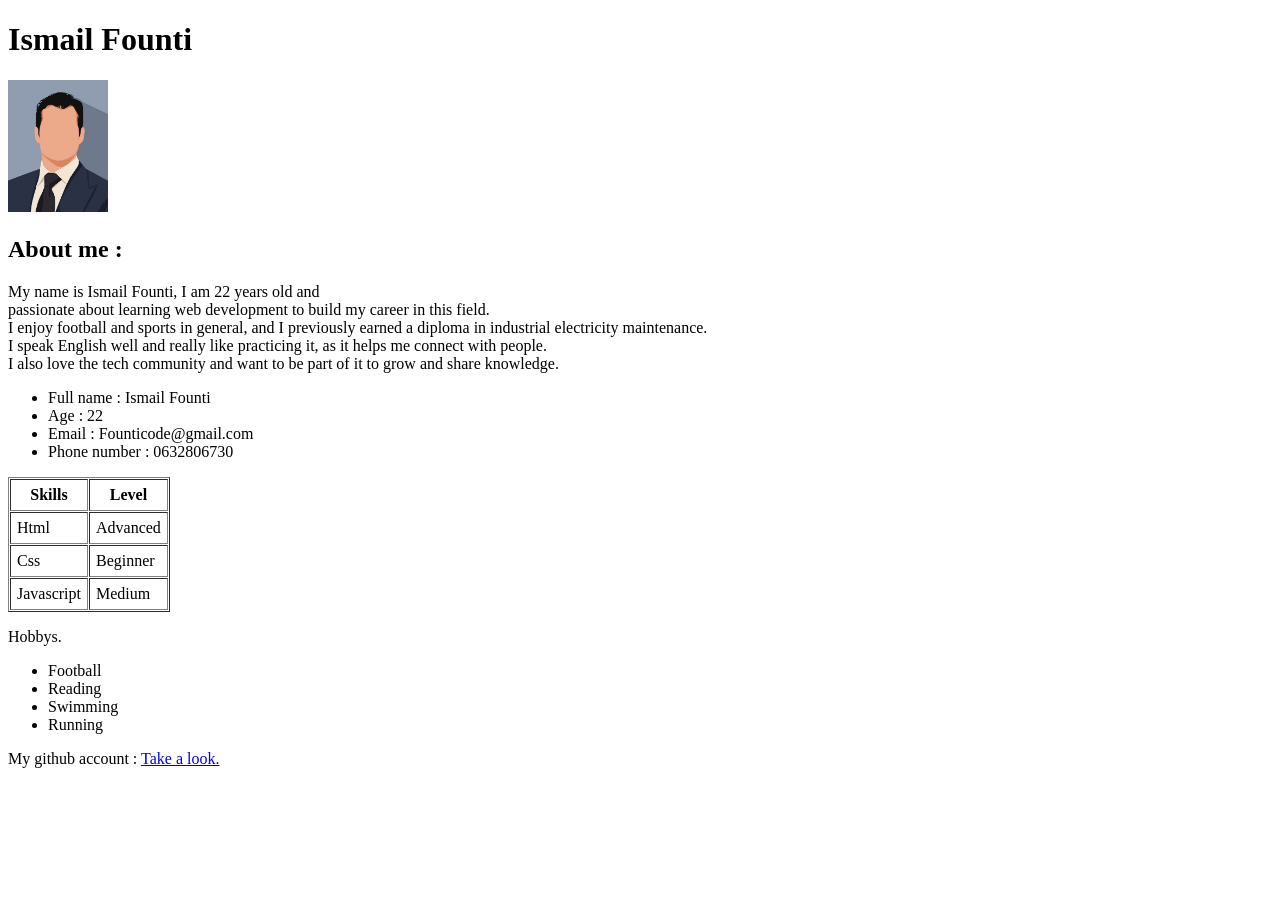
==== Prototype CSS/index.html @ 81db99dd "CSS files" ====
<!DOCTYPE html>
<html lang="en">
<head>
    <meta charset="UTF-8">
    <meta name="viewport" content="width=device-width, initial-scale=1.0">
    <title>Profile information</title>

    <link rel="stylesheet" href="style.css">
</head>
<body>
    <div class="container">
    <header class="header">
        <h1>Ismail Founti</h1>
        <section>
        <img src="profile.jpg" width="100" alt="profile pic">   
        </section>
    </header>
    <main class="main">
        <section>
        <h2>About me :</h2>
        <p>
             My name is Ismail Founti, I am 22 years old and <br>
             passionate about learning web development 
            to build my career in this field. <br>
            I enjoy football and sports in general, and I previously 
            earned a diploma in industrial electricity maintenance. <br>
            I speak English well and really like 
            practicing it, as it helps me connect with people. <br>
            I also love the tech community and want to 
            be part of it to grow and share knowledge.
        </p>
        </section>

        <section>
            <ul>
                <li>Full name : Ismail Founti</li>
                <li>Age : 22</li>
                <li>Email : Founticode@gmail.com</li>
                <li>Phone number : 0632806730</li>
            </ul>
        </section>

        <section>
            <table border="1" cellpadding="6" cellspacing="1">
                <tr>
                    <th>Skills</th>
                    <th>Level</th>
                </tr>
                <tr>
                    <td>Html</td>
                    <td>Advanced</td>
                </tr>
                <tr>
                    <td>Css</td>
                    <td>Beginner</td>
                </tr>
                <tr>
                    <td>Javascript</td>
                    <td>Medium</td>
                </tr>
            </table>
        </section>
        <section>
            <p>Hobbys.</p>
            <ul>
                <li>Football</li>
                <li>Reading</li>
                <li>Swimming</li>
                <li>Running</li>
            </ul>
        </section>
    </main>
    <footer class="footer">
        <p> My github account : <a href="https://github.com/founticode/Sneakerverse" target="_blank"> Take a look.</a></p>
    </footer>
</div>
</body>
</html>
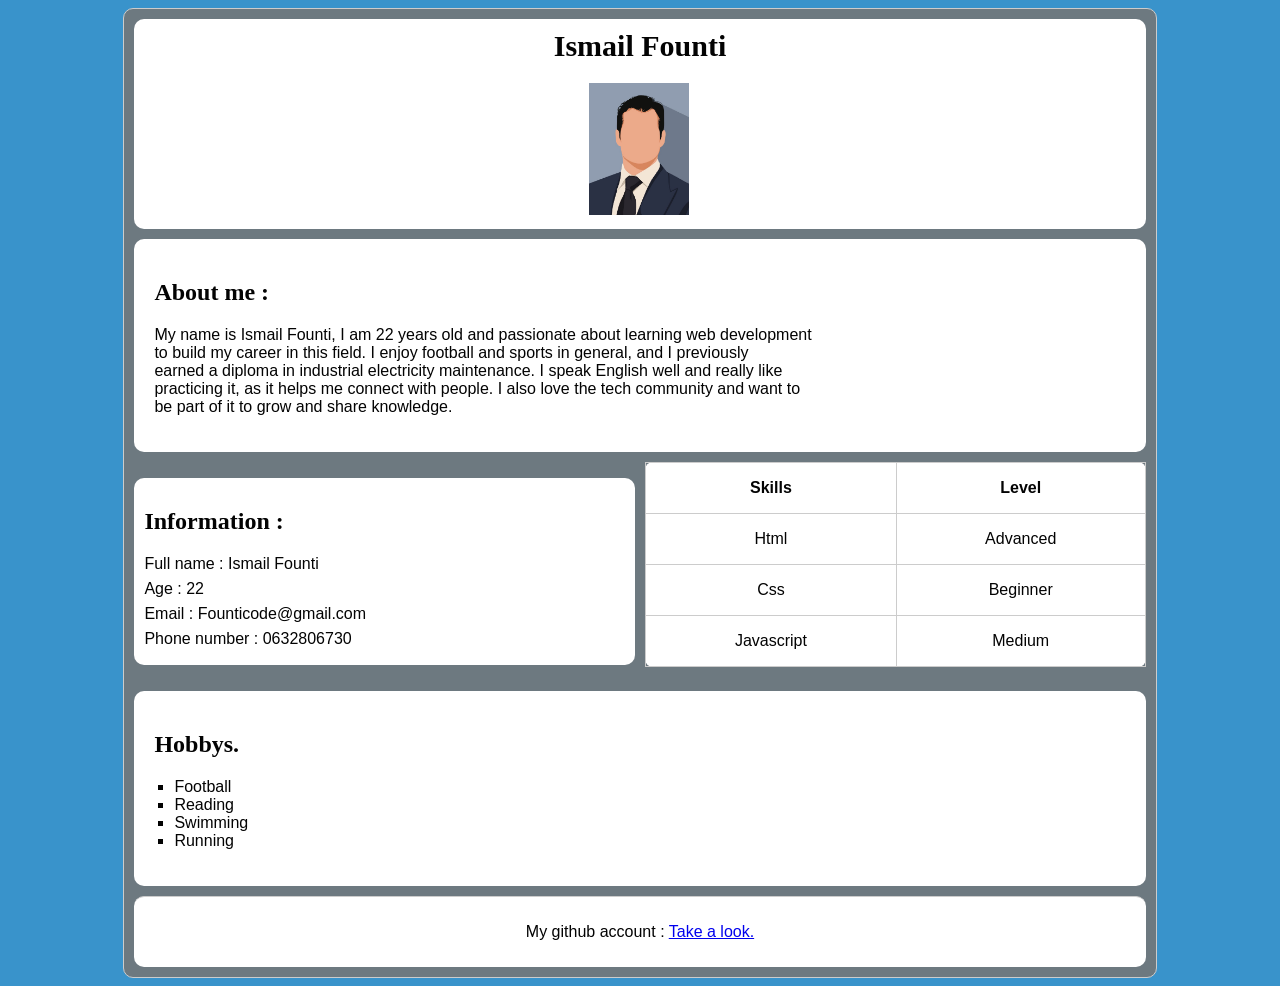
==== commit d099de7f: "css files" ====
--- a/Prototype CSS/index.html
+++ b/Prototype CSS/index.html
@@ -10,29 +10,26 @@
 <body>
     <div class="container">
     <header class="header">
-        <h1>Ismail Founti</h1>
+        <h1 class="title">Ismail Founti</h1>
         <section>
-        <img src="profile.jpg" width="100" alt="profile pic">   
+        <img src="profile.jpg" width="100" alt="profile pic" class="img">   
         </section>
     </header>
     <main class="main">
-        <section>
-        <h2>About me :</h2>
+        <section class="para">
+        <h2 class="title2">About me :</h2>
         <p>
-             My name is Ismail Founti, I am 22 years old and <br>
-             passionate about learning web development 
-            to build my career in this field. <br>
-            I enjoy football and sports in general, and I previously 
-            earned a diploma in industrial electricity maintenance. <br>
-            I speak English well and really like 
-            practicing it, as it helps me connect with people. <br>
-            I also love the tech community and want to 
+             My name is Ismail Founti, I am 22 years old and passionate about learning web development <br>
+            to build my career in this field. I enjoy football and sports in general, and I previously <br>
+            earned a diploma in industrial electricity maintenance. I speak English well and really like <br>
+            practicing it, as it helps me connect with people. I also love the tech community and want to <br>
             be part of it to grow and share knowledge.
         </p>
         </section>
 
-        <section>
+        <section class="information">
             <ul>
+              <h2 class="title3">Information :</h2>
                 <li>Full name : Ismail Founti</li>
                 <li>Age : 22</li>
                 <li>Email : Founticode@gmail.com</li>
@@ -40,7 +37,7 @@
             </ul>
         </section>
 
-        <section>
+        <section class="table">
             <table border="1" cellpadding="6" cellspacing="1">
                 <tr>
                     <th>Skills</th>
@@ -60,8 +57,8 @@
                 </tr>
             </table>
         </section>
-        <section>
-            <p>Hobbys.</p>
+        <section class="hoobies">
+            <h2 class="hobby">Hobbys.</h2>
             <ul>
                 <li>Football</li>
                 <li>Reading</li>
--- a/Prototype CSS/style.css
+++ b/Prototype CSS/style.css
@@ -0,0 +1,118 @@
+body {
+  font-family: Arial, sans-serif;
+  margin: 10;
+  padding: 0;
+  background-color:  rgb(57, 147, 203);
+}
+
+.container {
+  display: grid;
+  grid-template-rows: auto 1fr auto; 
+  gap: 10px;
+  width: 80%;
+  margin: 0 auto; 
+  background: white;
+  padding: 10px;
+  border: 1px solid #ccc;
+  border-radius: 10px;
+  background-color:rgb(109, 121, 128);
+}
+
+.header {
+  display: grid;
+  align-items: center;
+  justify-content: center;
+  padding: 10px;
+  border-radius: 10px;
+  background-color: white;
+}
+
+.header .title {
+  font-size: 30px;
+  margin: 0;
+  color: rgb(3, 3, 3);
+  font-family: 'Times New Roman', Times, serif;
+  padding-bottom: 20px;
+}
+
+.img {
+  width: 100px;
+  padding-left: 35px;
+}
+
+.main {
+  display: grid;
+  grid-template-columns: 1fr 1fr; 
+  gap: 10px;
+}
+
+.title2 {
+  font-family: 'Times New Roman', Times, serif;
+}
+
+.para {
+  grid-column: 1 / 3;
+  padding: 20px;
+  border-radius: 10px;
+  color: rgb(3,3,3);
+  background-color: white;
+
+}
+
+.title3 {
+  font-family: 'Times New Roman', Times, serif;
+  padding: 0px;
+}
+
+.information ul {
+  list-style: none;
+  padding: 0;
+  background-color: white;
+  color: rgb(3,3,3);
+  padding: 10px;
+  border-radius: 10px;
+}
+
+.information li {
+  margin-bottom: 7px;
+}
+
+.table table {
+  width: 100%;
+  border-collapse: collapse;
+  padding: 200px;
+  border-radius: 8px;
+  background-color: white;
+  color: rgb(3,3,3);
+}
+
+.table th, .table td {
+  border: 1px solid #ccc;
+  padding: 16px;
+  text-align: center;
+}
+
+.hoobies {
+  grid-column: 1 / 3;
+  border-radius: 10px;
+  background-color: white;
+  padding: 20px;
+  color: rgb(3,3,3);
+}
+.hobby {
+  font-family: 'Times New Roman', Times, serif;
+}
+
+.hoobies ul {
+  list-style: square;
+  padding-left: 20px;
+}
+
+.footer {
+  text-align: center;
+  background-color: white;
+  padding: 10px;
+  border-top: 1px solid #ccc;
+  border-radius: 10px;
+  color: rgb(3,3,3);
+}
